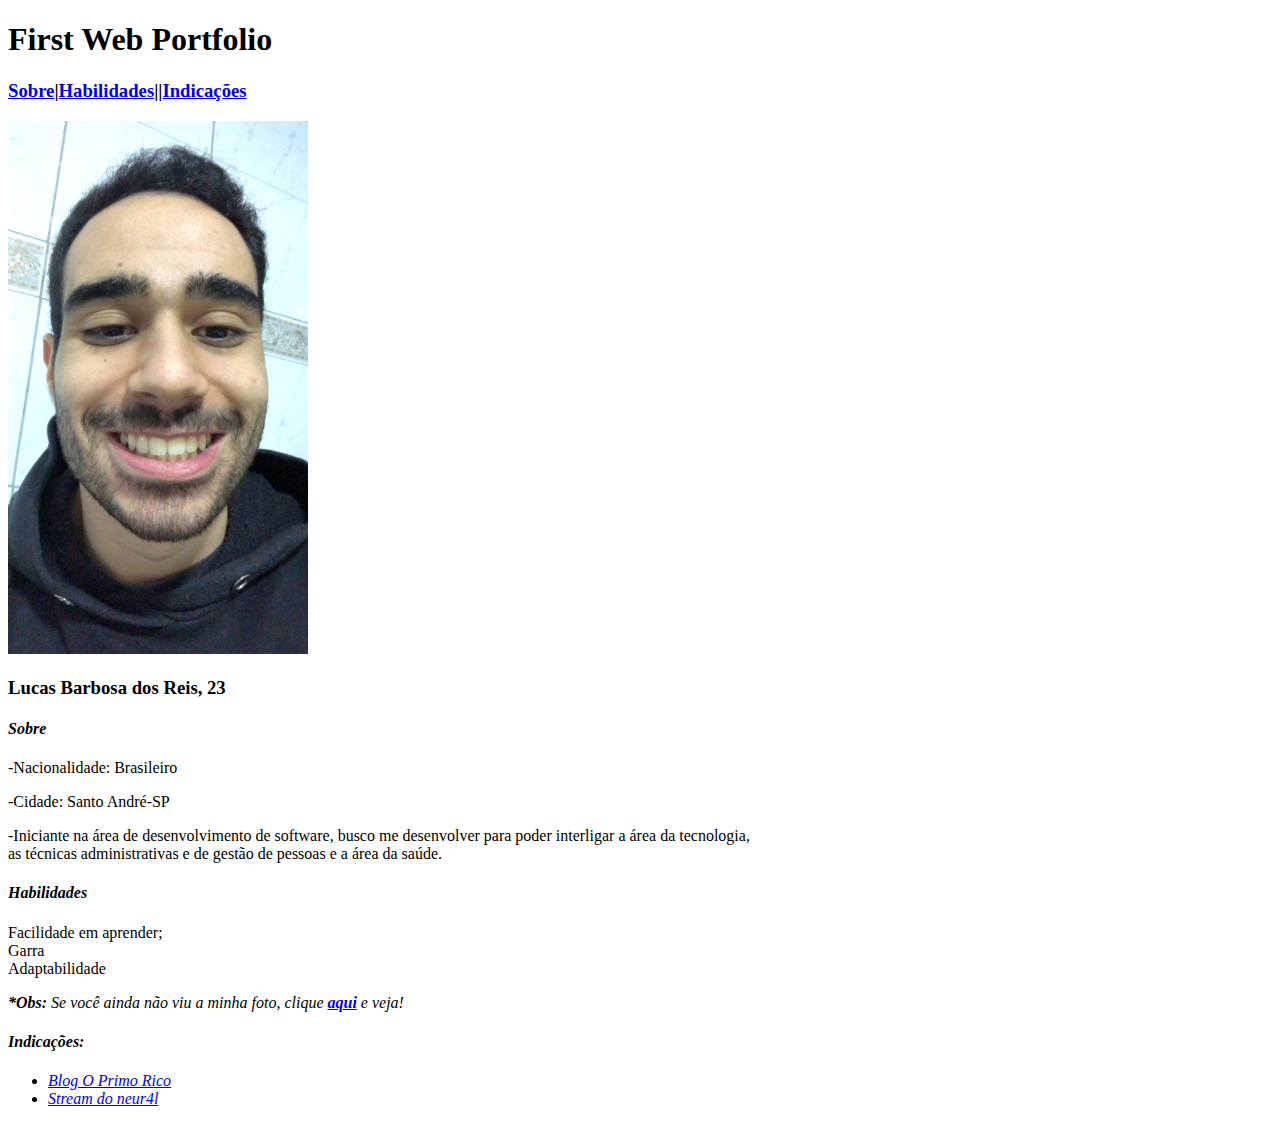
==== portfolio.html @ bbb75470 "Rename index to portfolio" ====
<!DOCTYPE html>
<html lang="pt-br">
    <head>
        <meta charset="UTF-8">
        <title>First Web Portfolio</title>
    </head>
    <body>
        <h1>First Web Portfolio</h1>

        <h3><a href="#sobre">Sobre</a>|<a href="#hab">Habilidades</a>|<a href="#sobre"></a>|<a href="#ind">Indicações</a></h3>
    
        <img src="images/WhatsApp Image 2021-09-24 at 22.54.41.jpeg" alt="Foto mais recente minha" width="300px">

        <h3>Lucas Barbosa dos Reis, 23</h3>

        <h4 id="sobre"><em>Sobre</em></h4>
            <p>-Nacionalidade: Brasileiro<p>
            <p>-Cidade: Santo André-SP</p>
            <p>-Iniciante na área de desenvolvimento de software, busco me desenvolver para poder interligar a área da tecnologia,
                <br>as técnicas administrativas e de gestão de pessoas e a área da saúde.</p>
        
        <h4 id="hab"><em>Habilidades</em></h4>
            <li>Facilidade em aprender;</li>
            <li>Garra</li>
            <li>Adaptabilidade</li>

        <p><strong><em>*Obs:<em></strong> Se você ainda não viu a minha foto, clique <a href="#fotoPerfil" target=""><strong>aqui</strong></a> e veja!<p>

        <h4 id="ind"><em>Indicações:<em></h4>
            <ul>
                <li><a href="https://www.oprimorico.com.br/podcasts/" target="_blank">Blog O Primo Rico</a></li>
                <li><a href="https://www.twitch.tv/byneur4l/about" target="_blank">Stream do neur4l</a></li>
            </ul>

    </body>
    




</html>
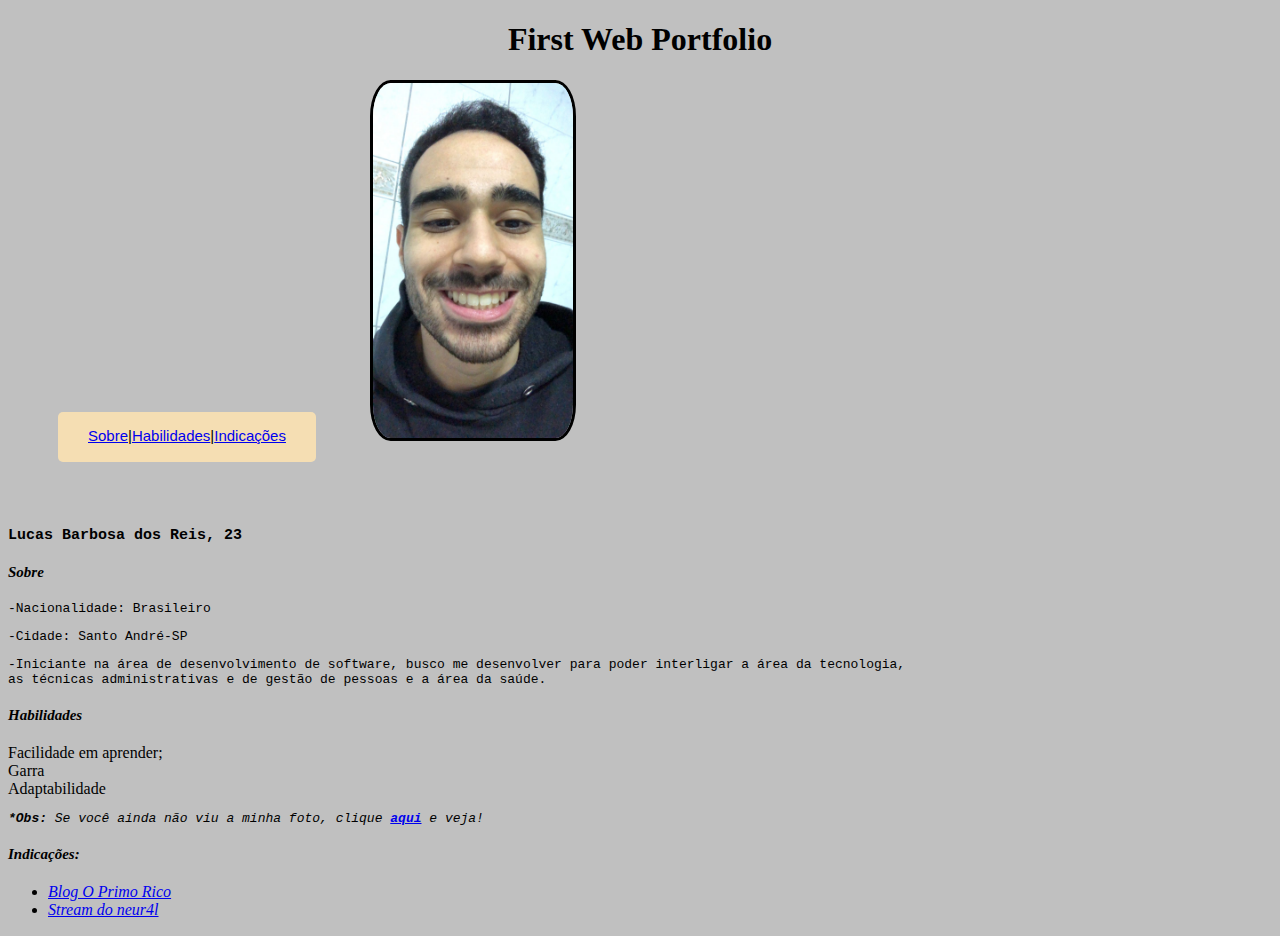
==== commit 7e73383f: "Implementacao 1: aula 3.2" ====
--- a/portfolio.html
+++ b/portfolio.html
@@ -3,13 +3,18 @@
     <head>
         <meta charset="UTF-8">
         <title>First Web Portfolio</title>
+        <link rel="stylesheet" type="text/css" href="stylePortfolio.css">
+
+        <style>
+            
+        </style>
     </head>
     <body>
         <h1>First Web Portfolio</h1>
 
-        <h3><a href="#sobre">Sobre</a>|<a href="#hab">Habilidades</a>|<a href="#sobre"></a>|<a href="#ind">Indicações</a></h3>
+        <h2 class="boxTemplates"><a href="#sobre">Sobre</a>|<a href="#hab" >Habilidades</a>|<a href="#ind">Indicações</a></h2>
     
-        <img src="images/WhatsApp Image 2021-09-24 at 22.54.41.jpeg" alt="Foto mais recente minha" width="300px">
+        <img class="pp" src="images/WhatsApp Image 2021-09-24 at 22.54.41.jpeg" alt="Foto mais recente minha" width="200px">
 
         <h3>Lucas Barbosa dos Reis, 23</h3>
 
--- a/stylePortfolio.css
+++ b/stylePortfolio.css
@@ -0,0 +1,49 @@
+
+            body {
+                background-color: silver;
+            }
+
+            h2 {
+                font-family: Verdana, Geneva, Tahoma, sans-serif;
+                font-size: 15px;
+            }
+
+            h3 {
+                font-family: monospace;
+                color: black;
+                font-size: 15px;
+            }
+
+            h4 {
+                font-size: 15px;
+            }
+
+            p {
+                font-family: monospace;
+            }
+
+            .boxTemplates {
+                max-width: fit-content;
+                height: 20px;
+                background-color: wheat;
+                display: inline-block;
+                font-weight: 200;
+                margin: 50px;
+                padding: 15px 30px;
+                border-radius: 5px;
+                text-align: center;
+                cursor: pointer;
+            }
+
+            .pp {
+                border-radius: 10%;
+                border-style: solid;
+            }
+
+            h1 {
+                text-align: center;
+            }
+
+
+        
+            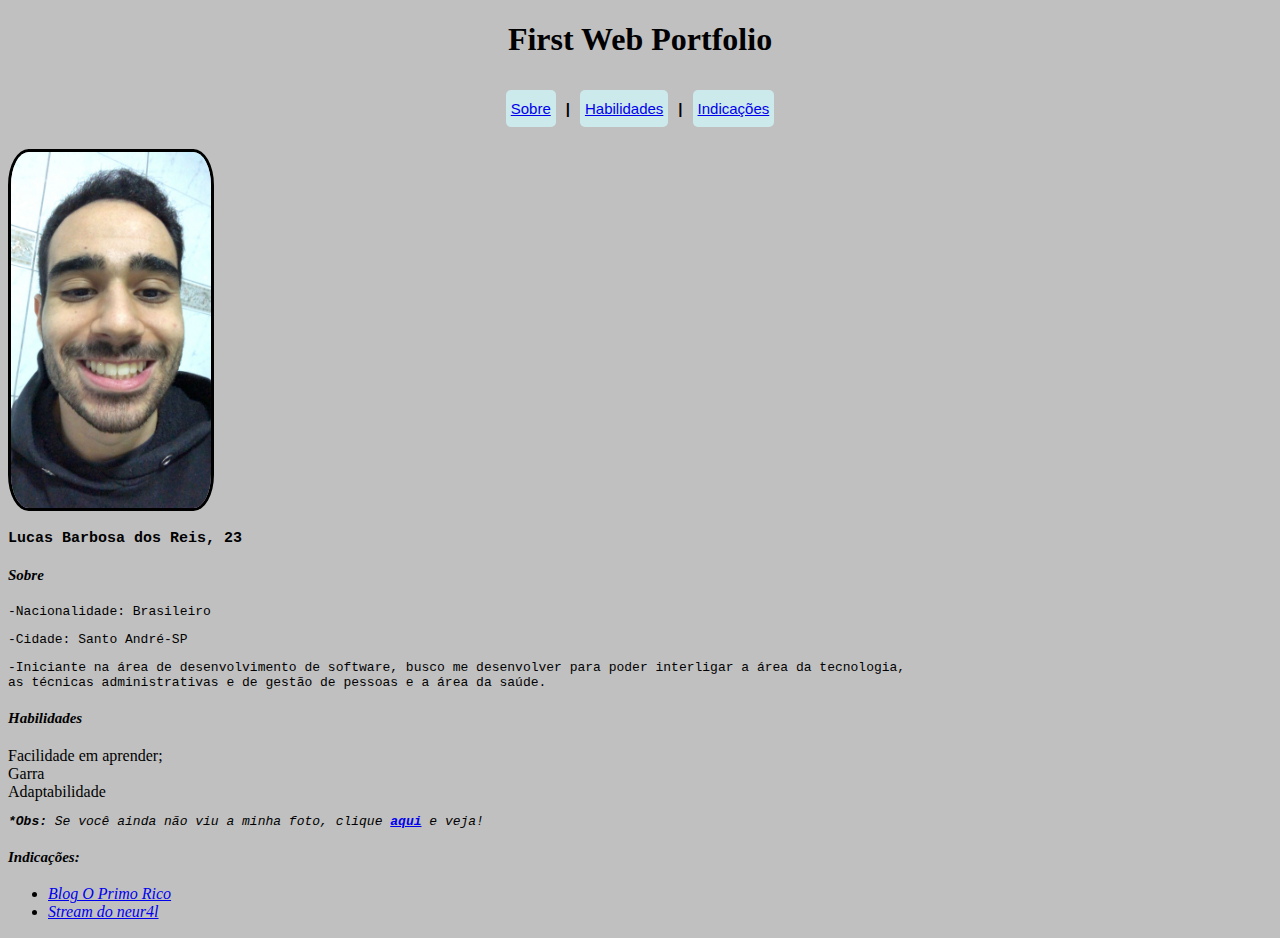
==== commit eed269b4: "Adiciona alteracoes nas Box dia 3.3 tarde" ====
--- a/portfolio.html
+++ b/portfolio.html
@@ -12,9 +12,9 @@
     <body>
         <h1>First Web Portfolio</h1>
 
-        <h2 class="boxTemplates"><a href="#sobre">Sobre</a>|<a href="#hab" >Habilidades</a>|<a href="#ind">Indicações</a></h2>
+        <h2 class="center-title menuColor"><a href="#sobre" class="boxTemplates">Sobre</a>|<a href="#hab" class="boxTemplates">Habilidades</a>|<a href="#ind" class="boxTemplates">Indicações</a></h2>
     
-        <img class="pp" src="images/WhatsApp Image 2021-09-24 at 22.54.41.jpeg" alt="Foto mais recente minha" width="200px">
+        <img class="pp" src="images/WhatsApp Image 2021-09-24 at 22.54.41.jpeg" alt="Foto mais recente minha" width="200px"> 
 
         <h3>Lucas Barbosa dos Reis, 23</h3>
 
@@ -36,6 +36,7 @@
                 <li><a href="https://www.oprimorico.com.br/podcasts/" target="_blank">Blog O Primo Rico</a></li>
                 <li><a href="https://www.twitch.tv/byneur4l/about" target="_blank">Stream do neur4l</a></li>
             </ul>
+        </p>
 
     </body>
     
--- a/stylePortfolio.css
+++ b/stylePortfolio.css
@@ -22,17 +22,25 @@
                 font-family: monospace;
             }
 
+            /* Box individual de cada link interno */
             .boxTemplates {
-                max-width: fit-content;
-                height: 20px;
-                background-color: wheat;
+                width: fit-content;
+                background-color: rgb(204, 233, 235);
                 display: inline-block;
                 font-weight: 200;
-                margin: 50px;
-                padding: 15px 30px;
+                margin: 10px;
+                padding: 10px 5px;
                 border-radius: 5px;
                 text-align: center;
                 cursor: pointer;
+            }
+
+            /* cor do menu e centraliza o Head 2 na página */
+            .menuColor {
+                color: black;
+                text-decoration: none;
+                text-align: center;
+
             }
 
             .pp {
@@ -44,6 +52,8 @@
                 text-align: center;
             }
 
+            
+
 
         
             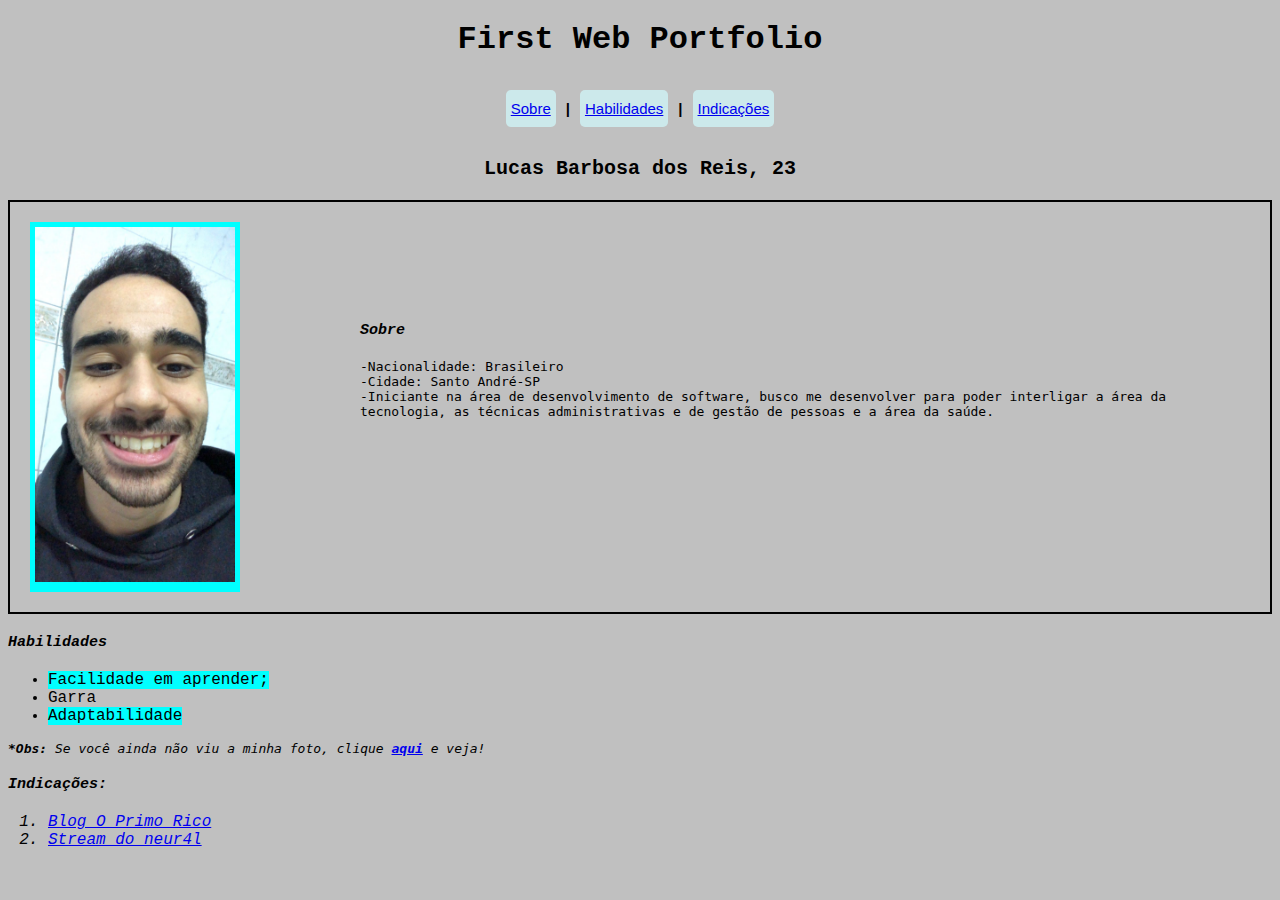
==== commit 1c09d644: "Atividade Portfolio 3.3" ====
--- a/portfolio.html
+++ b/portfolio.html
@@ -1,42 +1,51 @@
 <!DOCTYPE html>
 <html lang="pt-br">
-    <head>
+    <head class="uptofront">
         <meta charset="UTF-8">
         <title>First Web Portfolio</title>
         <link rel="stylesheet" type="text/css" href="stylePortfolio.css">
-
         <style>
             
         </style>
     </head>
     <body>
+    <div class="upToFront">
         <h1>First Web Portfolio</h1>
+        <h2 class="center-title menuColor"><a href="#sobre" class="boxTemplates">Sobre</a>|<a href="#hab" class="boxTemplates">Habilidades</a>|<a href="#ind" class="boxTemplates">Indicações</a></h2>
+    </div>
 
-        <h2 class="center-title menuColor"><a href="#sobre" class="boxTemplates">Sobre</a>|<a href="#hab" class="boxTemplates">Habilidades</a>|<a href="#ind" class="boxTemplates">Indicações</a></h2>
     
-        <img class="pp" src="images/WhatsApp Image 2021-09-24 at 22.54.41.jpeg" alt="Foto mais recente minha" width="200px"> 
+    
+    <div class="hero-title">
+        <h3>Lucas Barbosa dos Reis, 23</h3>
+    </div>
 
-        <h3>Lucas Barbosa dos Reis, 23</h3>
+    <div class="alignment-box">
+        <div class="picture-container">
+            <img class="minha-foto" src="images/WhatsApp Image 2021-09-24 at 22.54.41.jpeg" alt="Foto mais recente minha">
+        </div>
+        <div class="about-container">
+        <h4 id="sobre"><em>Sobre</em></h4>
+            <p class="about">-Nacionalidade: Brasileiro<br>-Cidade: Santo André-SP<br>-Iniciante na área de desenvolvimento de software, busco me desenvolver para poder interligar a área da tecnologia, as técnicas administrativas e de gestão de pessoas e a área da saúde.</p>
+        </div>
+    </div>
 
-        <h4 id="sobre"><em>Sobre</em></h4>
-            <p>-Nacionalidade: Brasileiro<p>
-            <p>-Cidade: Santo André-SP</p>
-            <p>-Iniciante na área de desenvolvimento de software, busco me desenvolver para poder interligar a área da tecnologia,
-                <br>as técnicas administrativas e de gestão de pessoas e a área da saúde.</p>
-        
+    <div class="habilidades-container">
         <h4 id="hab"><em>Habilidades</em></h4>
-            <li>Facilidade em aprender;</li>
-            <li>Garra</li>
-            <li>Adaptabilidade</li>
+            <ul class="habilidades">
+                <li>Facilidade em aprender;</li>
+                <li>Garra</li>
+                <li>Adaptabilidade</li>
+            </ul>
 
-        <p><strong><em>*Obs:<em></strong> Se você ainda não viu a minha foto, clique <a href="#fotoPerfil" target=""><strong>aqui</strong></a> e veja!<p>
+        <p><strong><em>*Obs:<em></strong> Se você ainda não viu a minha foto, clique <a href="#fotoPerfil" target=""><strong>aqui</strong></a> e veja!</p>
 
         <h4 id="ind"><em>Indicações:<em></h4>
-            <ul>
+            <ol>
                 <li><a href="https://www.oprimorico.com.br/podcasts/" target="_blank">Blog O Primo Rico</a></li>
                 <li><a href="https://www.twitch.tv/byneur4l/about" target="_blank">Stream do neur4l</a></li>
-            </ul>
-        </p>
+            </lo>
+    </div>
 
     </body>
     
--- a/stylePortfolio.css
+++ b/stylePortfolio.css
@@ -1,17 +1,22 @@
 
             body {
                 background-color: silver;
+                font-family: 'Courier New', Courier, monospace;
+                font-size: 100%;
             }
 
+
+            
+
             h2 {
-                font-family: Verdana, Geneva, Tahoma, sans-serif;
+                font-family: 'Franklin Gothic Medium', 'Arial Narrow', Arial, sans-serif;
                 font-size: 15px;
             }
 
             h3 {
-                font-family: monospace;
+                font-family: 'Courier New', Courier, monospace;
                 color: black;
-                font-size: 15px;
+                font-size: 20px;
             }
 
             h4 {
@@ -20,6 +25,42 @@
 
             p {
                 font-family: monospace;
+            }
+
+            ul li:nth-child(odd) {
+                width: fit-content;
+                background-color: aqua;
+            }
+
+            /* Div's */
+
+            .hero-title {
+                text-align: center;
+            }
+
+            .alignment-box {
+                border: 2px solid;
+                height: 410px;
+            }
+
+            .picture-container {
+                float: left;
+                padding: 5px;
+                margin: 20px;
+                background-color: aqua;
+                position: relative;
+            }
+
+            .about-container {
+                display: inline-block;
+                position: absolute;
+                margin: auto;
+                padding: 100px;
+            }
+
+            /* Clear if I need */
+            .clear {
+                clear: both;
             }
 
             /* Box individual de cada link interno */
@@ -35,6 +76,8 @@
                 cursor: pointer;
             }
 
+
+
             /* cor do menu e centraliza o Head 2 na página */
             .menuColor {
                 color: black;
@@ -43,9 +86,9 @@
 
             }
 
-            .pp {
-                border-radius: 10%;
-                border-style: solid;
+            .minha-foto {
+                border-radius:;
+                width: 200px;
             }
 
             h1 {
